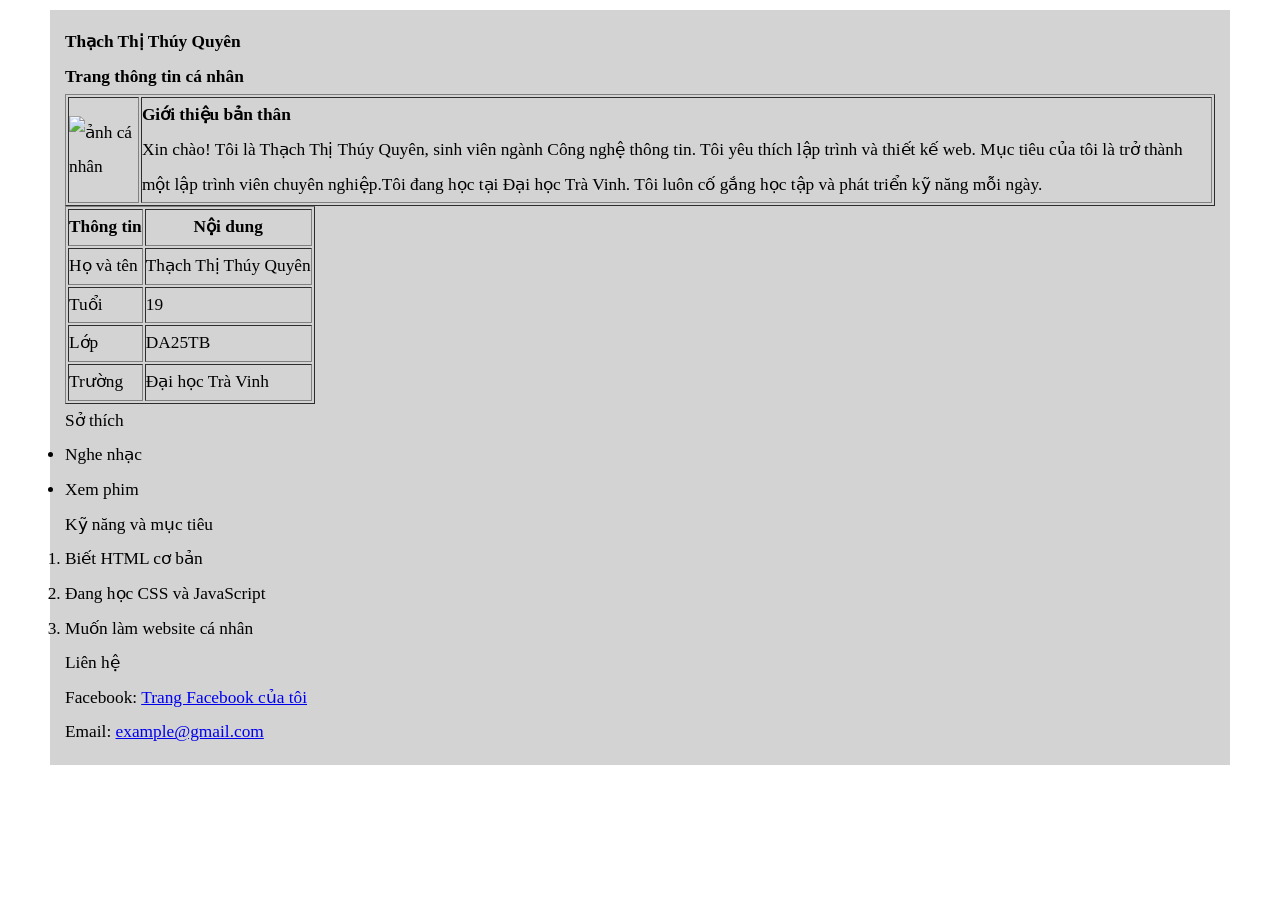
==== index.html @ ac14ce09 "14052026" ====
<!DOCTYPE html>
<html lang="vi">
<head>
    <title>Thiết kế website</title>
    <meta charset="UTF-8">
    <link rel ="stylesheet" href="../css/style.css">
</head>

<body>

    <div class="container">

        <h1>Thạch Thị Thúy Quyên</h1>
        <h2>Trang thông tin cá nhân</h2>
        <table border="1">
                <tr>
                       <td rowspan="5"><img src="../assets/images/110125142.jpg" alt="ảnh cá nhân" width="100px" height="120px">
                </td>
                <td calspan="4"><h1>Giới thiệu bản thân</h1>
                     <p>Xin chào! Tôi là Thạch Thị Thúy Quyên, sinh viên ngành Công nghệ thông tin. Tôi yêu thích lập trình và thiết kế web. Mục tiêu của tôi là trở thành một lập trình viên chuyên nghiệp.Tôi đang học tại Đại học Trà Vinh. Tôi luôn cố gắng học tập
                    và phát triển kỹ năng mỗi ngày.
                     </p>
                  </td>
                </tr>
        </table>
            

        <table border="1">
            <tr>
                <th>Thông tin</th>
                <th colspan="2">Nội dung</th>
            </tr>
            <tr>
                <td>Họ và tên</td>
                <td colspan="2">Thạch Thị Thúy Quyên</td>
            </tr>
            <tr>
                <td>Tuổi</td>
                <td colspan="2">19</td>
            </tr>
            <tr>
                <td>Lớp</td>
                <td colspan="2">DA25TB</td>
            </tr>

            <tr>
                <td>Trường</td>
                <td colspan="2">Đại học Trà Vinh</td>
            </tr>
        </table>

        <p>Sở thích</p>

        <ul>
            <li>Nghe nhạc</li>
            <li>Xem phim</li>
        </ul>

        <p>Kỹ năng và mục tiêu</p>

        <ol>
            <li>Biết HTML cơ bản</li>
            <li>Đang học CSS và JavaScript</li>
            <li>Muốn làm website cá nhân</li>
        </ol>

        <p>Liên hệ</p>

        <p>
            Facebook:
            <a href="#">Trang Facebook của tôi</a>
        </p>

        <p>
            Email:
            <a href="mailto:example@gmail.com">example@gmail.com</a>
        </p>

    </div>

</body>
</html>
---- css/style.css ----
/*css*/
*{
      margin:0;
      padding:0;
      font-gamily: Arial, Hevetica, sans-serif;
      font-size:13pt;
      line-height:2;
      /*color:hsl(0, 18%, 91%);*/
}
img{ 
      width:100%;
      max-width:100px;
      vertical-align:middle;
      border-radius:0%;
}

div.container{
      margin:10px 50px 0px 50px;
      background-color:LightGray;
      padding:15px;
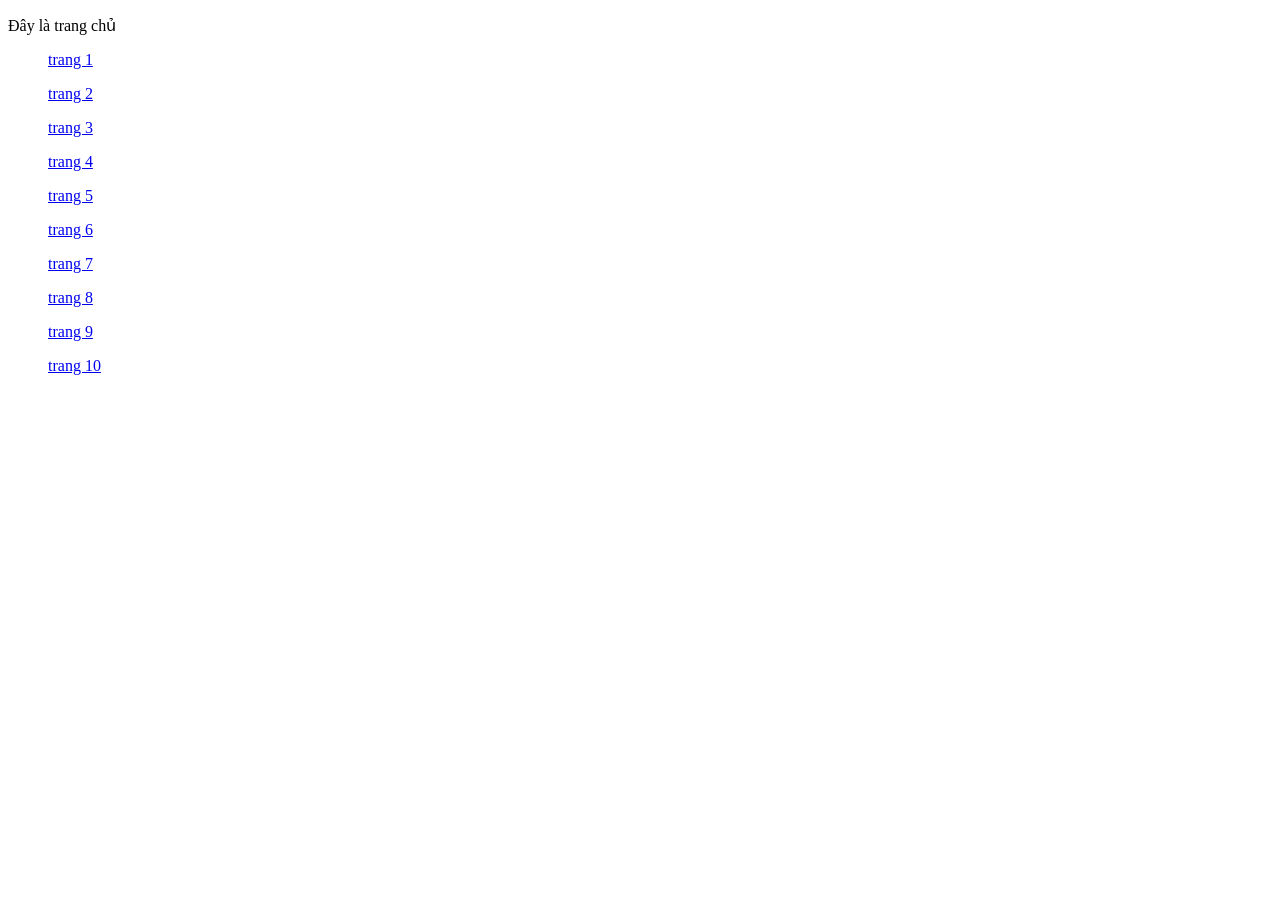
==== commit 802aa6a1: "met" ====
--- a/index.html
+++ b/index.html
@@ -1,82 +1,40 @@
 <!DOCTYPE html>
 <html lang="vi">
-<head>
-    <title>Thiết kế website</title>
-    <meta charset="UTF-8">
-    <link rel ="stylesheet" href="../css/style.css">
-</head>
-
-<body>
-
-    <div class="container">
-
-        <h1>Thạch Thị Thúy Quyên</h1>
-        <h2>Trang thông tin cá nhân</h2>
-        <table border="1">
-                <tr>
-                       <td rowspan="5"><img src="../assets/images/110125142.jpg" alt="ảnh cá nhân" width="100px" height="120px">
-                </td>
-                <td calspan="4"><h1>Giới thiệu bản thân</h1>
-                     <p>Xin chào! Tôi là Thạch Thị Thúy Quyên, sinh viên ngành Công nghệ thông tin. Tôi yêu thích lập trình và thiết kế web. Mục tiêu của tôi là trở thành một lập trình viên chuyên nghiệp.Tôi đang học tại Đại học Trà Vinh. Tôi luôn cố gắng học tập
-                    và phát triển kỹ năng mỗi ngày.
-                     </p>
-                  </td>
-                </tr>
-        </table>
-            
-
-        <table border="1">
-            <tr>
-                <th>Thông tin</th>
-                <th colspan="2">Nội dung</th>
-            </tr>
-            <tr>
-                <td>Họ và tên</td>
-                <td colspan="2">Thạch Thị Thúy Quyên</td>
-            </tr>
-            <tr>
-                <td>Tuổi</td>
-                <td colspan="2">19</td>
-            </tr>
-            <tr>
-                <td>Lớp</td>
-                <td colspan="2">DA25TB</td>
-            </tr>
-
-            <tr>
-                <td>Trường</td>
-                <td colspan="2">Đại học Trà Vinh</td>
-            </tr>
-        </table>
-
-        <p>Sở thích</p>
-
+    <head>
+        <title>thiế kế</title>
+        <meta charset="utf-8">
+    </head>
+    <body>
+        <p> Đây là trang chủ</p>
         <ul>
-            <li>Nghe nhạc</li>
-            <li>Xem phim</li>
+            <a href="html/page1.html">trang 1</a>
         </ul>
-
-        <p>Kỹ năng và mục tiêu</p>
-
-        <ol>
-            <li>Biết HTML cơ bản</li>
-            <li>Đang học CSS và JavaScript</li>
-            <li>Muốn làm website cá nhân</li>
-        </ol>
-
-        <p>Liên hệ</p>
-
-        <p>
-            Facebook:
-            <a href="#">Trang Facebook của tôi</a>
-        </p>
-
-        <p>
-            Email:
-            <a href="mailto:example@gmail.com">example@gmail.com</a>
-        </p>
-
-    </div>
-
-</body>
+        <ul>
+            <a href="html/page2.html">trang 2</a>
+        </ul>
+        <ul>
+            <a href="html/page3.html">trang 3</a>
+        </ul>
+        <ul>
+            <a href="html/page4.html">trang 4</a>
+        </ul>
+        <ul>
+            <a href="html/page5.html">trang 5</a>
+        </ul>
+        <ul>
+            <a href="html/page6.html">trang 6</a>
+        </ul>
+        <ul>
+            <a href="html/page7.html">trang 7</a>
+        </ul>
+        <ul>
+            <a href="html/page8.html">trang 8</a>
+        </ul>
+        <ul>
+            <a href="html/page9.html">trang 9</a>
+        </ul>
+        <ul>
+            <a href="html/page10.html">trang 10</a>
+        </ul>
+    </body>
 </html>
